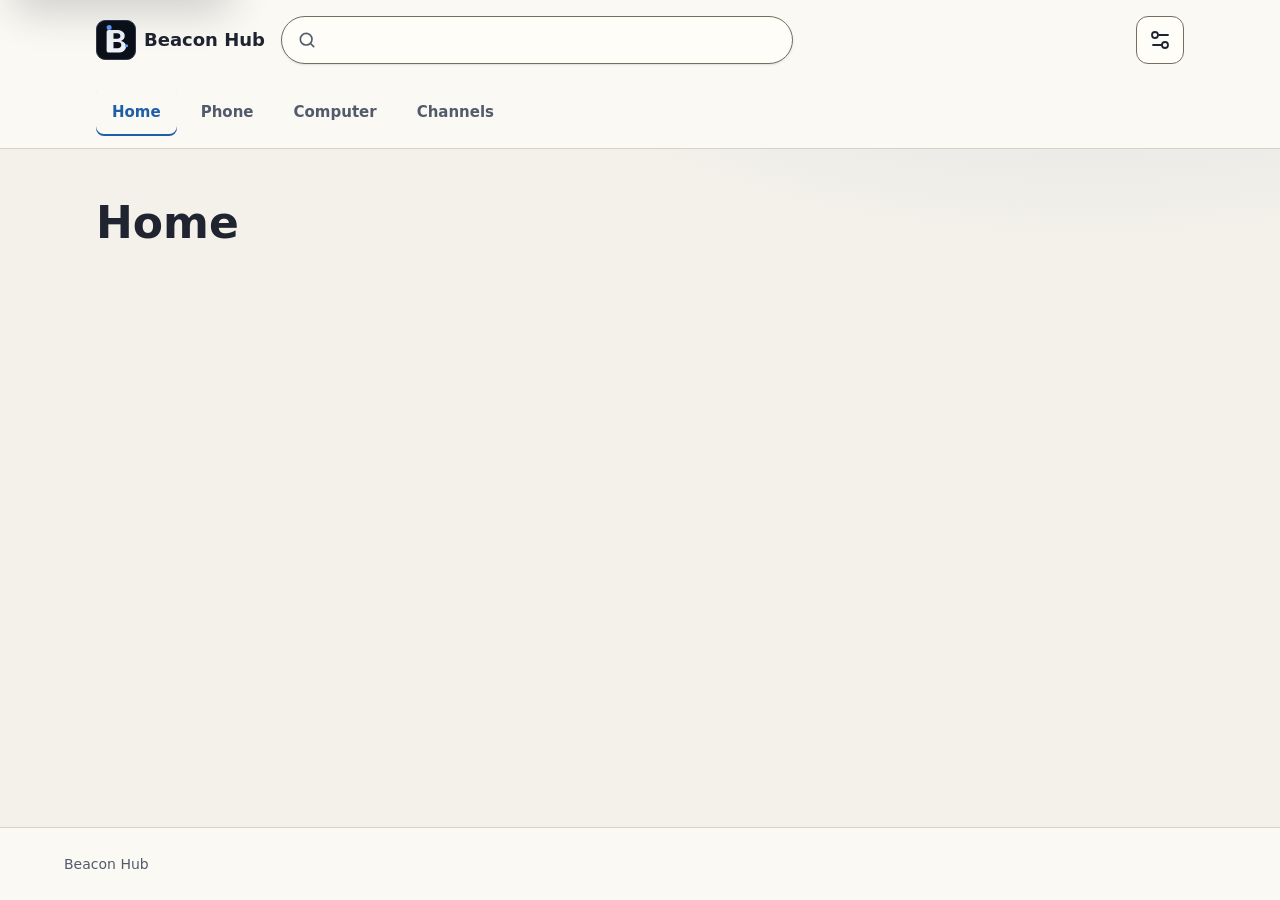
==== index.html @ 2f2bee22 "Add multilingual interface with language settings" ====
<!DOCTYPE html>
<html lang="en" dir="ltr">
<head>
  <meta charset="utf-8">
  <meta name="viewport" content="width=device-width, initial-scale=1">
  <meta name="description" content="A free platform bringing together apps, screen readers, audio games, and channels for blind and low-vision users." data-i18n-attr="content:page.home.description">
  <title data-i18n="page.home.title">Beacon Hub — Home</title>
  <link rel="icon" href="images/beacon-hub-mark.svg" type="image/svg+xml" sizes="any">
  <link rel="stylesheet" href="css/style.css">
  <script src="js/settings.js"></script>
</head>
<body>
  <a class="skip-link" href="#main-content" data-i18n="skipLink">Skip to main content</a>

  <header class="site-header">
    <div class="site-header__bar">
      <p class="site-brand">
        <img class="site-brand__mark" src="images/beacon-hub-mark.svg" alt="" width="40" height="40">
        <span class="site-brand__name">Beacon Hub</span>
      </p>

      <form class="site-search" role="search">
        <label class="site-search__label" for="site-search" data-i18n="search.label">Search</label>
        <input class="site-search__input" id="site-search" name="q" type="search">
      </form>

      <button class="icon-button" type="button" id="settings-button" aria-haspopup="dialog" aria-controls="settings-dialog" aria-expanded="false">
        <svg class="icon" width="24" height="24" viewBox="0 0 24 24" aria-hidden="true" focusable="false" fill="none" stroke="currentColor" stroke-width="1.8" stroke-linecap="round" stroke-linejoin="round">
          <path d="M20 7h-9"></path>
          <path d="M14 17H5"></path>
          <circle cx="17" cy="17" r="3"></circle>
          <circle cx="7" cy="7" r="3"></circle>
        </svg>
        <span class="visually-hidden" data-i18n="settings.open">Settings</span>
      </button>
    </div>

    <nav class="primary-nav" aria-label="Main navigation" data-i18n-attr="aria-label:nav.label">
      <ul class="primary-nav__list">
        <li><a class="primary-nav__link" href="index.html" aria-current="page" data-i18n="nav.home">Home</a></li>
        <li><a class="primary-nav__link" href="phone.html" data-i18n="nav.phone">Phone</a></li>
        <li><a class="primary-nav__link" href="computer.html" data-i18n="nav.computer">Computer</a></li>
        <li><a class="primary-nav__link" href="channels.html" data-i18n="nav.channels">Channels</a></li>
      </ul>
    </nav>
  </header>

  <main id="main-content" tabindex="-1">
    <h1 data-i18n="page.home.heading">Home</h1>
  </main>

  <footer class="site-footer">
    <p>Beacon Hub</p>
  </footer>

  <dialog class="settings-dialog" id="settings-dialog" aria-labelledby="settings-dialog-title">
    <div class="settings-dialog__header">
      <h2 class="settings-dialog__title" id="settings-dialog-title" data-i18n="settings.title">Settings</h2>
      <button class="icon-button settings-dialog__close" type="button" id="settings-close-button">
        <svg class="icon" width="24" height="24" viewBox="0 0 24 24" aria-hidden="true" focusable="false" fill="none" stroke="currentColor" stroke-width="1.8" stroke-linecap="round">
          <path d="m6 6 12 12"></path>
          <path d="m18 6-12 12"></path>
        </svg>
        <span class="visually-hidden" data-i18n="settings.close">Close settings</span>
      </button>
    </div>

    <div class="settings-dialog__body">
      <div class="settings-option">
        <div class="settings-option__copy">
          <p class="settings-option__label" data-i18n="settings.theme.label">Site appearance</p>
        </div>
        <button class="icon-button theme-toggle" type="button" id="theme-toggle" aria-label="Dark mode" aria-pressed="false" data-i18n-attr="aria-label:settings.theme.toggleLabel">
          <span class="theme-toggle__icon theme-toggle__icon--sun" aria-hidden="true">
            <svg class="icon" width="24" height="24" viewBox="0 0 24 24" aria-hidden="true" focusable="false" fill="none" stroke="currentColor" stroke-width="1.8" stroke-linecap="round" stroke-linejoin="round">
              <circle cx="12" cy="12" r="4"></circle>
              <path d="M12 2v2"></path>
              <path d="M12 20v2"></path>
              <path d="m4.93 4.93 1.41 1.41"></path>
              <path d="m17.66 17.66 1.41 1.41"></path>
              <path d="M2 12h2"></path>
              <path d="M20 12h2"></path>
              <path d="m6.34 17.66-1.41 1.41"></path>
              <path d="m19.07 4.93-1.41 1.41"></path>
            </svg>
          </span>
          <span class="theme-toggle__icon theme-toggle__icon--moon" aria-hidden="true">
            <svg class="icon" width="24" height="24" viewBox="0 0 24 24" aria-hidden="true" focusable="false" fill="none" stroke="currentColor" stroke-width="1.8" stroke-linecap="round" stroke-linejoin="round">
              <path d="M21 12.79A9 9 0 1 1 11.21 3 7 7 0 0 0 21 12.79Z"></path>
            </svg>
          </span>
        </button>
      </div>
      <p class="visually-hidden" id="theme-status" role="status" aria-live="polite" aria-atomic="true"></p>

      <div class="settings-option">
        <div class="settings-option__copy">
          <label class="settings-option__label" for="language-select" data-i18n="settings.language.label">Language</label>
        </div>
        <select class="settings-select" id="language-select" name="language">
          <option value="en" lang="en" data-i18n="language.name.en">English</option>
          <option value="fr" lang="fr" data-i18n="language.name.fr">Français</option>
          <option value="ar" lang="ar" data-i18n="language.name.ar">العربية</option>
        </select>
      </div>
      <p class="visually-hidden" id="language-status" role="status" aria-live="polite" aria-atomic="true"></p>
    </div>
  </dialog>
  <script src="js/i18n.js"></script>
</body>
</html>
---- css/style.css ----
:root {
  color-scheme: dark;

  --color-bg: #0a0f18;
  --color-surface: #101827;
  --color-surface-raised: #162033;
  --color-surface-hover: #1c2940;
  --color-border: #273349;
  --color-border-strong: #5b6e90;
  --color-text: #edf2fa;
  --color-text-muted: #b3bfd4;
  --color-primary: #5b9dff;
  --color-primary-hover: #7bb2ff;
  --color-primary-active: #4a8ae6;
  --color-on-primary: #07101f;
  --color-focus: #ffc65c;
  --color-backdrop: rgba(3, 6, 14, 0.72);

  --radius-sm: 0.5rem;
  --radius-md: 0.75rem;
  --radius-lg: 1rem;
  --radius-pill: 999px;

  --space-1: 0.25rem;
  --space-2: 0.5rem;
  --space-3: 0.75rem;
  --space-4: 1rem;
  --space-5: 1.5rem;
  --space-6: 2rem;
  --space-7: 3rem;
  --space-8: 4rem;
  --touch-target: 3rem;

  --shadow-sm: 0 1px 2px rgba(3, 6, 14, 0.4);
  --shadow-md: 0 16px 40px rgba(3, 6, 14, 0.5);

  --font-sans: system-ui, -apple-system, "Segoe UI", Tahoma, "Noto Sans Arabic", Arial, sans-serif;
  --transition-fast: 150ms ease;

  --container-width: 72rem;
  --page-gutter: clamp(1rem, 4vw, 2rem);
  --bottom-nav-space: 5rem;
}

:root[data-theme="light"] {
  color-scheme: light;

  --color-bg: #f4f1ea;
  --color-surface: #fbf9f4;
  --color-surface-raised: #fffdf8;
  --color-surface-hover: #ece7dc;
  --color-border: #d9d1c2;
  --color-border-strong: #756d5e;
  --color-text: #1f2430;
  --color-text-muted: #525b6b;
  --color-primary: #1f5fa8;
  --color-primary-hover: #174a85;
  --color-primary-active: #103a6b;
  --color-on-primary: #fbf9f4;
  --color-focus: #7a4a00;
  --color-backdrop: rgba(31, 36, 48, 0.62);

  --shadow-sm: 0 1px 2px rgba(31, 36, 48, 0.12);
  --shadow-md: 0 16px 40px rgba(31, 36, 48, 0.2);
}

*,
*::before,
*::after {
  box-sizing: border-box;
}

html {
  -webkit-text-size-adjust: 100%;
}

body {
  display: flex;
  flex-direction: column;
  min-height: 100vh;
  min-height: 100svh;
  margin: 0;
  padding-block-end: calc(var(--bottom-nav-space) + env(safe-area-inset-bottom));
  font-family: var(--font-sans);
  font-size: 1rem;
  line-height: 1.75;
  text-align: start;
  color: var(--color-text);
  background-color: var(--color-bg);
  background-image: radial-gradient(
    60rem 30rem at 85% -10%,
    color-mix(in srgb, var(--color-primary) 14%, transparent),
    transparent 70%
  );
  background-repeat: no-repeat;
  -webkit-font-smoothing: antialiased;
}

h1,
h2,
h3,
p {
  margin-block: 0;
}

ul {
  margin: 0;
  padding: 0;
  list-style: none;
}

a {
  color: var(--color-primary);
  text-underline-offset: 0.18em;
}

:focus-visible {
  outline: 3px solid var(--color-focus);
  outline-offset: 2px;
}

::selection {
  background-color: var(--color-primary);
  color: var(--color-on-primary);
}

.visually-hidden,
.site-search__label {
  position: absolute;
  width: 1px;
  height: 1px;
  padding: 0;
  margin: -1px;
  overflow: hidden;
  clip: rect(0 0 0 0);
  clip-path: inset(50%);
  white-space: nowrap;
  border: 0;
}

.skip-link {
  position: fixed;
  inset-block-start: var(--space-3);
  inset-inline-start: var(--space-3);
  z-index: 1000;
  display: inline-flex;
  align-items: center;
  min-height: var(--touch-target);
  padding: var(--space-2) var(--space-4);
  border-radius: var(--radius-lg);
  background-color: var(--color-primary);
  color: var(--color-on-primary);
  font-weight: 700;
  text-decoration: none;
  box-shadow: var(--shadow-md);
  transform: translateY(calc(-100% - var(--space-4)));
  transition: transform var(--transition-fast);
}

.skip-link:focus {
  transform: none;
}

.skip-link:focus-visible {
  outline-offset: 2px;
}

.site-header {
  position: relative;
  background-color: var(--color-surface);
  border-block-end: 1px solid var(--color-border);
}

.site-header__bar {
  display: grid;
  grid-template-columns: minmax(0, 1fr) auto;
  align-items: center;
  gap: var(--space-3);
  width: 100%;
  max-width: var(--container-width);
  margin-inline: auto;
  padding: var(--space-3) var(--page-gutter);
}

.site-brand {
  display: inline-flex;
  grid-column: 1;
  grid-row: 1;
  align-items: center;
  gap: var(--space-2);
  max-width: 100%;
  min-width: 0;
  font-size: 1.0625rem;
  font-weight: 800;
  line-height: 1.2;
  color: var(--color-text);
  overflow-wrap: anywhere;
}

.site-brand__mark {
  display: block;
  flex: 0 0 auto;
  width: 2.5rem;
  height: 2.5rem;
  max-width: 40px;
  max-height: 40px;
}

.site-brand__name {
  min-width: 0;
}

.site-header__bar .icon-button {
  grid-column: 2;
  grid-row: 1;
}

.site-search {
  position: relative;
  grid-column: 1 / -1;
  grid-row: 2;
  display: flex;
  align-items: center;
  min-width: 0;
}

.site-search::before {
  content: "";
  position: absolute;
  inset-block-start: 50%;
  inset-inline-start: var(--space-4);
  width: 1.25rem;
  height: 1.25rem;
  transform: translateY(-50%);
  background-color: var(--color-text-muted);
  -webkit-mask: url("data:image/svg+xml,%3Csvg%20xmlns='http://www.w3.org/2000/svg'%20viewBox='0%200%2024%2024'%20fill='none'%20stroke='black'%20stroke-width='2'%20stroke-linecap='round'%3E%3Ccircle%20cx='11'%20cy='11'%20r='7'/%3E%3Cpath%20d='m20%2020-3.5-3.5'/%3E%3C/svg%3E") center / contain no-repeat;
  mask: url("data:image/svg+xml,%3Csvg%20xmlns='http://www.w3.org/2000/svg'%20viewBox='0%200%2024%2024'%20fill='none'%20stroke='black'%20stroke-width='2'%20stroke-linecap='round'%3E%3Ccircle%20cx='11'%20cy='11'%20r='7'/%3E%3Cpath%20d='m20%2020-3.5-3.5'/%3E%3C/svg%3E") center / contain no-repeat;
  pointer-events: none;
}

.site-search__input {
  width: 100%;
  min-height: var(--touch-target);
  padding-block: var(--space-2);
  padding-inline: 2.75rem var(--space-4);
  border: 1px solid var(--color-border-strong);
  border-radius: var(--radius-pill);
  background-color: var(--color-surface-raised);
  color: var(--color-text);
  font: inherit;
  line-height: 1.4;
  box-shadow: var(--shadow-sm);
  transition:
    background-color var(--transition-fast),
    border-color var(--transition-fast);
}

.site-search__input::placeholder {
  color: var(--color-text-muted);
  opacity: 1;
}

.site-search__input:focus-visible {
  border-color: var(--color-focus);
  outline-offset: 2px;
}

.icon-button {
  display: inline-flex;
  align-items: center;
  justify-content: center;
  width: var(--touch-target);
  height: var(--touch-target);
  padding: 0;
  border: 1px solid var(--color-border-strong);
  border-radius: var(--radius-md);
  background-color: var(--color-surface-raised);
  color: var(--color-text);
  cursor: pointer;
  transition:
    background-color var(--transition-fast),
    border-color var(--transition-fast),
    color var(--transition-fast);
}

.icon-button .icon {
  width: 1.5rem;
  height: 1.5rem;
}

.icon-button:active {
  background-color: var(--color-surface-hover);
  color: var(--color-primary-active);
}

.primary-nav {
  position: fixed;
  inset-inline: 0;
  inset-block-end: 0;
  z-index: 100;
  padding-block-end: env(safe-area-inset-bottom);
  background-color: var(--color-surface);
  border-block-start: 1px solid var(--color-border);
}

.primary-nav__list {
  display: grid;
  grid-template-columns: repeat(4, minmax(0, 1fr));
  gap: var(--space-2);
  width: 100%;
  max-width: var(--container-width);
  margin-inline: auto;
  padding: var(--space-2) var(--space-1);
}

.primary-nav__list > li {
  display: flex;
}

.primary-nav__link {
  display: flex;
  flex: 1;
  align-items: center;
  justify-content: center;
  min-height: var(--touch-target);
  padding: var(--space-1);
  border-radius: var(--radius-sm);
  color: var(--color-text-muted);
  font-size: 0.8125rem;
  font-weight: 600;
  line-height: 1.25;
  text-align: center;
  text-decoration: none;
  overflow-wrap: anywhere;
  transition:
    background-color var(--transition-fast),
    color var(--transition-fast);
}

.primary-nav__link:focus-visible {
  outline-offset: -3px;
}

.primary-nav__link[aria-current="page"] {
  background-color: var(--color-surface-raised);
  color: var(--color-primary);
  font-weight: 800;
  box-shadow: inset 0 2px 0 var(--color-primary);
}

.primary-nav__link:active {
  background-color: var(--color-surface-hover);
  color: var(--color-primary-active);
}

main {
  flex: 1 0 auto;
  width: 100%;
  max-width: var(--container-width);
  margin-inline: auto;
  padding: clamp(1.5rem, 5vw, 3rem) var(--page-gutter);
}

main:focus,
main:focus-visible {
  outline: none;
}

main h1 {
  font-size: clamp(1.875rem, 1.1rem + 3.2vw, 2.75rem);
  font-weight: 800;
  line-height: 1.2;
  text-wrap: balance;
}

.site-footer {
  padding: var(--space-5) var(--page-gutter);
  background-color: var(--color-surface);
  border-block-start: 1px solid var(--color-border);
}

.site-footer p {
  max-width: var(--container-width);
  margin-inline: auto;
  color: var(--color-text-muted);
  font-size: 0.875rem;
}

.settings-dialog {
  width: min(28rem, calc(100% - var(--space-6)));
  max-height: calc(100vh - var(--space-6));
  max-height: calc(100svh - var(--space-6));
  margin: auto;
  padding: 0;
  overflow: auto;
  border: 1px solid var(--color-border-strong);
  border-radius: var(--radius-lg);
  background-color: var(--color-surface);
  color: var(--color-text);
  box-shadow: var(--shadow-md);
}

.settings-dialog::backdrop {
  background-color: var(--color-backdrop);
}

.settings-dialog[open] {
  animation: settings-dialog-enter 160ms ease-out;
}

@keyframes settings-dialog-enter {
  from {
    opacity: 0;
    transform: translateY(var(--space-2)) scale(0.98);
  }
}

.settings-dialog__header {
  display: flex;
  flex-wrap: wrap;
  align-items: center;
  justify-content: space-between;
  gap: var(--space-3);
  padding: var(--space-3);
  padding-inline-start: var(--space-5);
  border-block-end: 1px solid var(--color-border);
}

.settings-dialog__title {
  min-width: 0;
  font-size: 1.25rem;
  font-weight: 800;
  line-height: 1.3;
  overflow-wrap: anywhere;
}

.settings-dialog__close {
  flex: 0 0 auto;
  margin-inline-start: auto;
}

.settings-dialog__body {
  display: grid;
  gap: var(--space-5);
  padding: clamp(1rem, 4vw, 1.5rem);
}

.settings-option {
  display: grid;
  grid-template-columns: minmax(0, 1fr) auto;
  align-items: center;
  gap: var(--space-4);
}

.settings-option__copy {
  min-width: 0;
}

.settings-option__label {
  display: block;
  font-weight: 700;
  line-height: 1.4;
}

.settings-option label.settings-option__label {
  cursor: pointer;
}

.settings-select {
  min-inline-size: 0;
  inline-size: 100%;
  max-inline-size: 12rem;
  min-height: var(--touch-target);
  justify-self: end;
  padding-block: var(--space-2);
  padding-inline: var(--space-2) var(--space-4);
  border: 1px solid var(--color-border-strong);
  border-radius: var(--radius-md);
  background-color: var(--color-surface-raised);
  color: var(--color-text);
  font: inherit;
  line-height: 1.4;
  cursor: pointer;
  transition:
    background-color var(--transition-fast),
    border-color var(--transition-fast),
    color var(--transition-fast);
}

.settings-select option {
  background-color: var(--color-surface-raised);
  color: var(--color-text);
}

.settings-select:focus-visible {
  border-color: var(--color-focus);
  outline-offset: 2px;
}

.theme-toggle {
  position: relative;
  flex: 0 0 auto;
  transition:
    background-color var(--transition-fast),
    border-color var(--transition-fast),
    color var(--transition-fast),
    transform var(--transition-fast);
}

.theme-toggle:active {
  transform: scale(0.94);
}

.theme-toggle__icon {
  position: absolute;
  inset: 0;
  display: grid;
  place-items: center;
  transition:
    opacity var(--transition-fast),
    transform var(--transition-fast);
}

.theme-toggle__icon--sun {
  opacity: 0;
  transform: rotate(-90deg) scale(0.75);
}

.theme-toggle__icon--moon {
  opacity: 1;
  transform: rotate(0) scale(1);
}

:root[data-theme="light"] .theme-toggle__icon--sun {
  opacity: 1;
  transform: rotate(0) scale(1);
}

:root[data-theme="light"] .theme-toggle__icon--moon {
  opacity: 0;
  transform: rotate(90deg) scale(0.75);
}

@media (max-width: 30rem) {
  .settings-option {
    grid-template-columns: minmax(0, 1fr);
  }

  .settings-option__copy {
    overflow-wrap: anywhere;
  }

  .settings-select {
    max-inline-size: none;
    justify-self: stretch;
  }

  .theme-toggle {
    justify-self: end;
  }
}

@media (hover: hover) {
  a:hover {
    color: var(--color-primary-hover);
  }

  .site-search__input:hover {
    background-color: var(--color-surface-hover);
  }

  .icon-button:hover {
    background-color: var(--color-surface-hover);
    border-color: var(--color-primary);
    color: var(--color-primary-hover);
  }

  .settings-select:hover {
    background-color: var(--color-surface-hover);
    border-color: var(--color-primary);
    color: var(--color-primary-hover);
  }

  .primary-nav__link:hover {
    background-color: var(--color-surface-hover);
    color: var(--color-text);
  }

  .primary-nav__link[aria-current="page"]:hover {
    color: var(--color-primary-hover);
  }

}

@media (min-width: 768px) {
  body {
    padding-block-end: 0;
  }

  .site-header__bar {
    display: flex;
    align-items: center;
    gap: var(--space-4);
    padding-block: var(--space-4);
  }

  .site-brand {
    flex: 0 0 auto;
    font-size: 1.125rem;
  }

  .site-search {
    flex: 1 1 auto;
    max-width: 32rem;
  }

  .site-header__bar .icon-button {
    flex: 0 0 auto;
    margin-inline-start: auto;
  }

  .primary-nav {
    position: static;
    z-index: auto;
    padding-block-end: 0;
    background-color: transparent;
    border-block-start: 0;
  }

  .primary-nav__list {
    display: flex;
    flex-wrap: wrap;
    justify-content: flex-start;
    gap: var(--space-2);
    padding: var(--space-2) var(--page-gutter) var(--space-3);
  }

  .primary-nav__link {
    min-height: var(--touch-target);
    padding: var(--space-2) var(--space-4);
    font-size: 0.9375rem;
  }

  .primary-nav__link:focus-visible {
    outline-offset: 2px;
  }

  .primary-nav__link[aria-current="page"] {
    background-color: transparent;
    box-shadow: inset 0 -2px 0 var(--color-primary);
  }

  .primary-nav__link[aria-current="page"]:hover {
    background-color: var(--color-surface-hover);
  }
}

@media (prefers-contrast: more) {
  :root {
    --color-border: #7d8fb0;
    --color-border-strong: #b9c7dd;
    --color-text-muted: #dbe3f2;
  }

  :root[data-theme="light"] {
    --color-border: #6f685b;
    --color-border-strong: #4a453c;
    --color-text-muted: #36404f;
  }

  :focus-visible {
    outline-width: 4px;
  }
}

@media (forced-colors: active) {
  .site-header,
  .site-footer,
  .primary-nav,
  .site-search__input,
  .icon-button,
  .settings-select,
  .skip-link {
    border-color: CanvasText;
  }

  .site-search__input,
  .icon-button,
  .settings-select,
  .primary-nav__link {
    background-color: Canvas;
    color: CanvasText;
  }

  .settings-select option {
    background-color: Canvas;
    color: CanvasText;
  }

  .settings-dialog {
    border-color: CanvasText;
    background-color: Canvas;
    color: CanvasText;
  }

  .settings-dialog::backdrop {
    background-color: Canvas;
    opacity: 0.6;
  }

  .settings-dialog__header {
    border-color: CanvasText;
  }

  .site-search::before {
    background-color: CanvasText;
  }

  .primary-nav__link[aria-current="page"] {
    color: Highlight;
    box-shadow: inset 0 2px 0 Highlight;
  }

  .skip-link {
    background-color: Canvas;
    color: CanvasText;
  }

  :focus-visible {
    outline-color: Highlight;
  }
}

@media (prefers-reduced-motion: reduce) {
  :root {
    --transition-fast: 0ms;
  }

  .settings-dialog[open] {
    animation: none;
  }

  .theme-toggle:active {
    transform: none;
  }
}
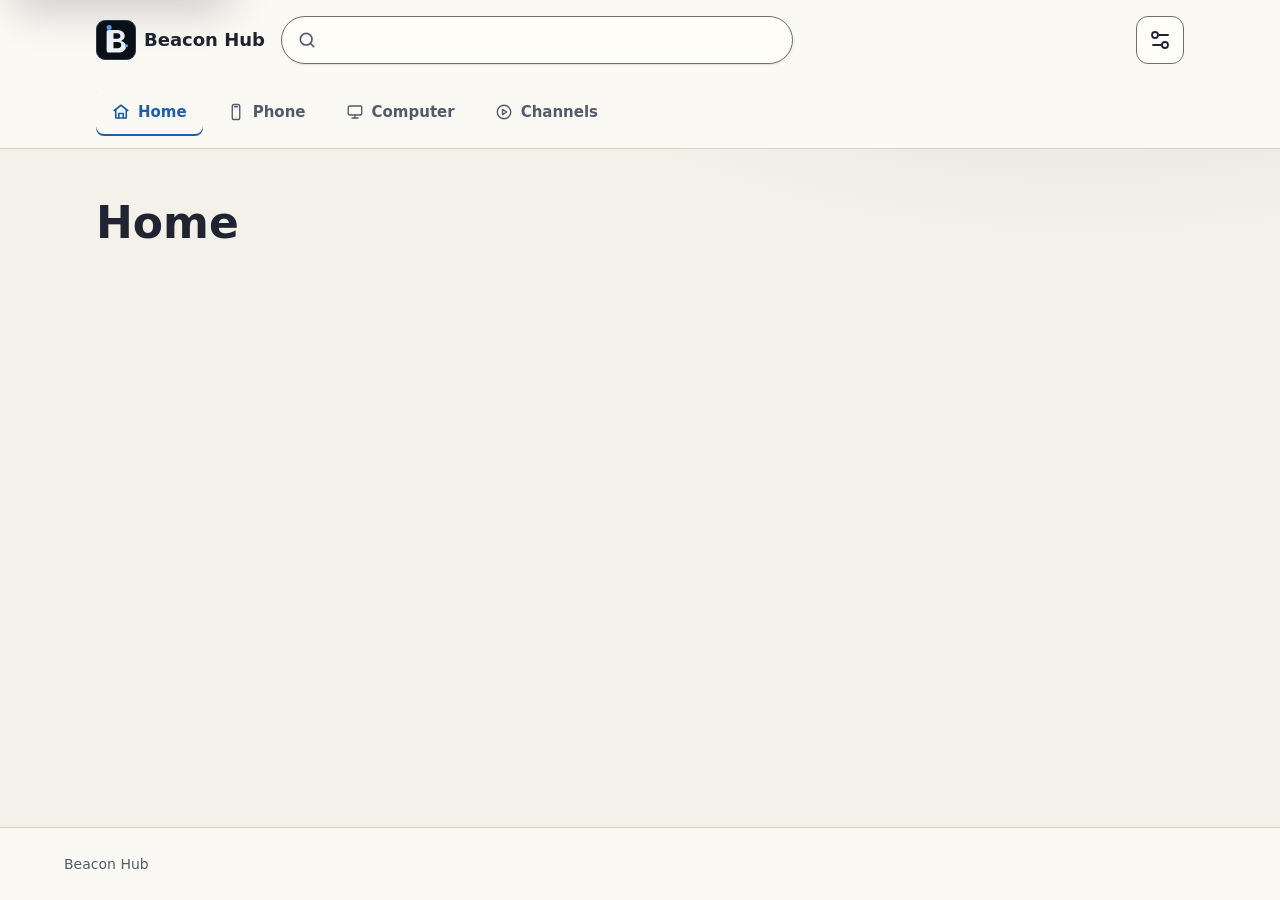
==== commit a3bc10d7: "Add navigation icons and active state" ====
--- a/index.html
+++ b/index.html
@@ -37,10 +37,45 @@
 
     <nav class="primary-nav" aria-label="Main navigation" data-i18n-attr="aria-label:nav.label">
       <ul class="primary-nav__list">
-        <li><a class="primary-nav__link" href="index.html" aria-current="page" data-i18n="nav.home">Home</a></li>
-        <li><a class="primary-nav__link" href="phone.html" data-i18n="nav.phone">Phone</a></li>
-        <li><a class="primary-nav__link" href="computer.html" data-i18n="nav.computer">Computer</a></li>
-        <li><a class="primary-nav__link" href="channels.html" data-i18n="nav.channels">Channels</a></li>
+        <li>
+          <a class="primary-nav__link" href="index.html" aria-current="page">
+            <svg class="primary-nav__icon" width="24" height="24" viewBox="0 0 24 24" aria-hidden="true" focusable="false" fill="none" stroke="currentColor" stroke-width="1.8" stroke-linecap="round" stroke-linejoin="round">
+              <path d="m3 10 9-7 9 7"></path>
+              <path d="M5 9v11h14V9"></path>
+              <path d="M9 20v-6h6v6"></path>
+            </svg>
+            <span class="primary-nav__label" data-i18n="nav.home">Home</span>
+          </a>
+        </li>
+        <li>
+          <a class="primary-nav__link" href="phone.html">
+            <svg class="primary-nav__icon" width="24" height="24" viewBox="0 0 24 24" aria-hidden="true" focusable="false" fill="none" stroke="currentColor" stroke-width="1.8" stroke-linecap="round" stroke-linejoin="round">
+              <rect x="7" y="2" width="10" height="20" rx="2.5"></rect>
+              <path d="M10 5h4"></path>
+              <circle cx="12" cy="18.5" r="0.5" fill="currentColor" stroke="none"></circle>
+            </svg>
+            <span class="primary-nav__label" data-i18n="nav.phone">Phone</span>
+          </a>
+        </li>
+        <li>
+          <a class="primary-nav__link" href="computer.html">
+            <svg class="primary-nav__icon" width="24" height="24" viewBox="0 0 24 24" aria-hidden="true" focusable="false" fill="none" stroke="currentColor" stroke-width="1.8" stroke-linecap="round" stroke-linejoin="round">
+              <rect x="3" y="4" width="18" height="12" rx="2"></rect>
+              <path d="M8 20h8"></path>
+              <path d="M12 16v4"></path>
+            </svg>
+            <span class="primary-nav__label" data-i18n="nav.computer">Computer</span>
+          </a>
+        </li>
+        <li>
+          <a class="primary-nav__link" href="channels.html">
+            <svg class="primary-nav__icon" width="24" height="24" viewBox="0 0 24 24" aria-hidden="true" focusable="false" fill="none" stroke="currentColor" stroke-width="1.8" stroke-linecap="round" stroke-linejoin="round">
+              <circle cx="12" cy="12" r="9"></circle>
+              <path d="m10 8.5 5.5 3.5L10 15.5Z"></path>
+            </svg>
+            <span class="primary-nav__label" data-i18n="nav.channels">Channels</span>
+          </a>
+        </li>
       </ul>
     </nav>
   </header>
--- a/css/style.css
+++ b/css/style.css
@@ -39,7 +39,7 @@
 
   --container-width: 72rem;
   --page-gutter: clamp(1rem, 4vw, 2rem);
-  --bottom-nav-space: 5rem;
+  --bottom-nav-space: 6.5rem;
 }
 
 :root[data-theme="light"] {
@@ -320,8 +320,10 @@
 .primary-nav__link {
   display: flex;
   flex: 1;
+  flex-direction: column;
   align-items: center;
   justify-content: center;
+  gap: var(--space-1);
   min-height: var(--touch-target);
   padding: var(--space-1);
   border-radius: var(--radius-sm);
@@ -337,6 +339,12 @@
     color var(--transition-fast);
 }
 
+.primary-nav__icon {
+  flex: 0 0 auto;
+  width: 1.25rem;
+  height: 1.25rem;
+}
+
 .primary-nav__link:focus-visible {
   outline-offset: -3px;
 }
@@ -346,6 +354,10 @@
   color: var(--color-primary);
   font-weight: 800;
   box-shadow: inset 0 2px 0 var(--color-primary);
+}
+
+.primary-nav__link[aria-current="page"] .primary-nav__icon {
+  stroke-width: 2.2;
 }
 
 .primary-nav__link:active {
@@ -636,9 +648,16 @@
   }
 
   .primary-nav__link {
+    flex-direction: row;
+    gap: var(--space-2);
     min-height: var(--touch-target);
     padding: var(--space-2) var(--space-4);
     font-size: 0.9375rem;
+  }
+
+  .primary-nav__icon {
+    width: 1.125rem;
+    height: 1.125rem;
   }
 
   .primary-nav__link:focus-visible {
@@ -721,6 +740,12 @@
     box-shadow: inset 0 2px 0 Highlight;
   }
 
+  .primary-nav__link[aria-current="page"] .primary-nav__label {
+    text-decoration: underline;
+    text-decoration-thickness: 2px;
+    text-underline-offset: 0.2em;
+  }
+
   .skip-link {
     background-color: Canvas;
     color: CanvasText;
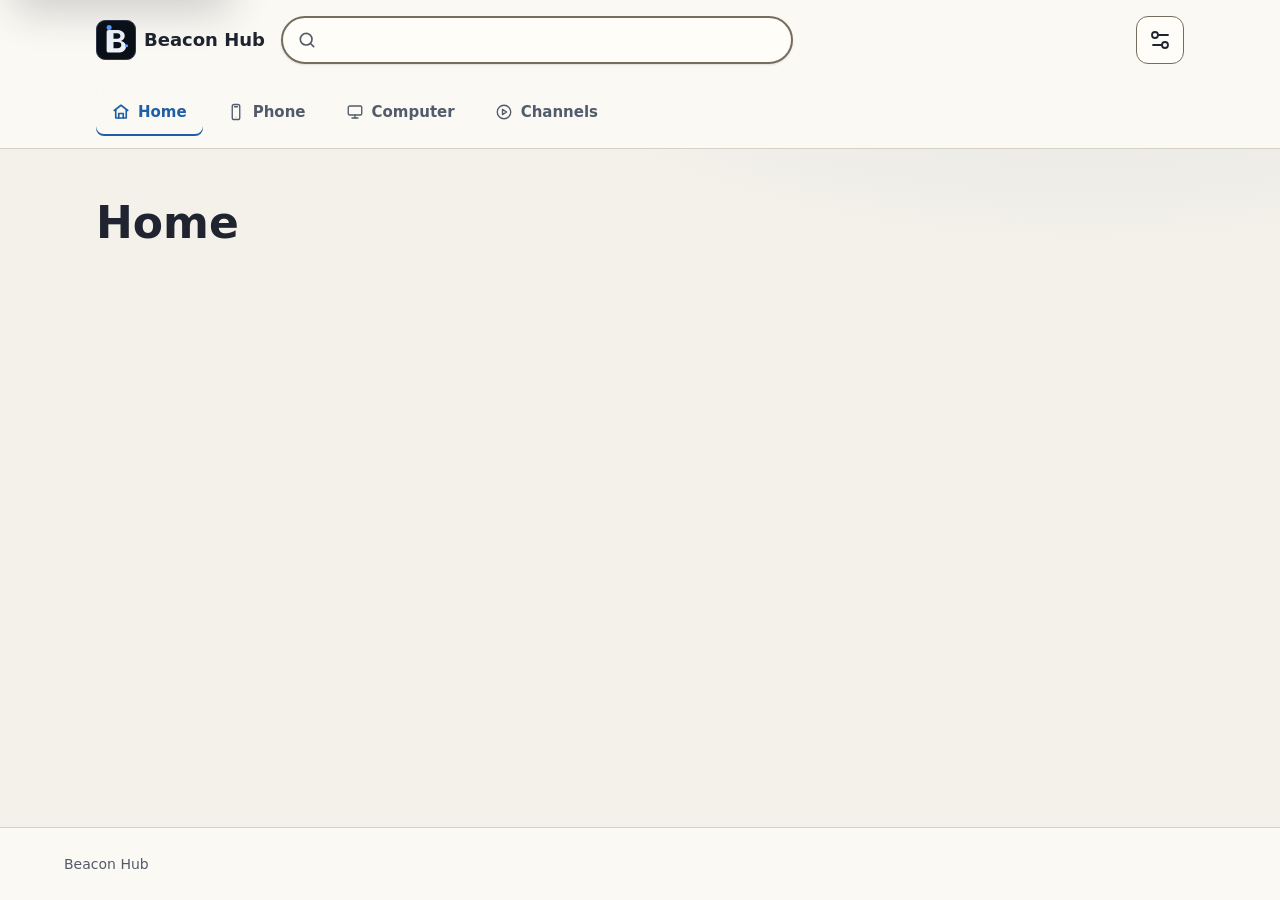
==== commit 4b2ce3bb: "Add installable PWA with offline support" ====
--- a/index.html
+++ b/index.html
@@ -6,6 +6,11 @@
   <meta name="description" content="A free platform bringing together apps, screen readers, audio games, and channels for blind and low-vision users." data-i18n-attr="content:page.home.description">
   <title data-i18n="page.home.title">Beacon Hub — Home</title>
   <link rel="icon" href="images/beacon-hub-mark.svg" type="image/svg+xml" sizes="any">
+  <link rel="manifest" href="manifest.webmanifest">
+  <link rel="apple-touch-icon" href="images/icons/apple-touch-icon-180.png">
+  <meta name="theme-color" content="#0a0f18">
+  <meta name="apple-mobile-web-app-capable" content="yes">
+  <meta name="apple-mobile-web-app-title" content="Beacon Hub">
   <link rel="stylesheet" href="css/style.css">
   <script src="js/settings.js"></script>
 </head>
@@ -139,8 +144,100 @@
         </select>
       </div>
       <p class="visually-hidden" id="language-status" role="status" aria-live="polite" aria-atomic="true"></p>
+
+      <div class="settings-option">
+        <div class="settings-option__copy">
+          <label class="settings-option__label" for="font-size-select" data-i18n="settings.fontSize.label">Font size</label>
+        </div>
+        <select class="settings-select" id="font-size-select" name="font-size">
+          <option value="default" data-i18n="settings.fontSize.default">Default</option>
+          <option value="large" data-i18n="settings.fontSize.large">Large</option>
+          <option value="extra-large" data-i18n="settings.fontSize.extraLarge">Extra large</option>
+        </select>
+      </div>
+      <p class="visually-hidden" id="font-size-status" role="status" aria-live="polite" aria-atomic="true"></p>
+
+      <details class="settings-support" id="settings-support">
+        <summary class="settings-support__summary" data-i18n="settings.support.label">Support</summary>
+        <div class="settings-support__body">
+          <p data-i18n="settings.support.description">For removal requests or general support, contact our team by email.</p>
+          <a class="settings-support__email" href="mailto:support@example.com" data-support-email data-i18n-attr="aria-label:settings.support.emailLabel">support@example.com</a>
+        </div>
+      </details>
+
+      <button class="settings-terms-button" type="button" id="terms-open-button" aria-haspopup="dialog" aria-controls="terms-dialog" aria-expanded="false" data-i18n="settings.terms.open">Terms of Use</button>
+    </div>
+  </dialog>
+
+  <dialog class="settings-dialog terms-dialog" id="terms-dialog" aria-labelledby="terms-dialog-title" aria-describedby="terms-dialog-intro">
+    <div class="settings-dialog__header terms-dialog__header">
+      <h2 class="settings-dialog__title" id="terms-dialog-title" data-i18n="terms.title">Terms of Use</h2>
+      <button class="icon-button settings-dialog__close" type="button" id="terms-close-button">
+        <svg class="icon" width="24" height="24" viewBox="0 0 24 24" aria-hidden="true" focusable="false" fill="none" stroke="currentColor" stroke-width="1.8" stroke-linecap="round">
+          <path d="m6 6 12 12"></path>
+          <path d="m18 6-12 12"></path>
+        </svg>
+        <span class="visually-hidden" data-i18n="terms.close">Close terms of use</span>
+      </button>
+    </div>
+
+    <div class="terms-dialog__body">
+      <p class="terms-dialog__updated"><time datetime="2026-11-05" data-i18n="terms.updated">Last updated: 5 November 2026</time></p>
+      <p id="terms-dialog-intro" data-i18n="terms.intro">Welcome to Beacon Hub. These terms explain how to use the platform and the nature of our relationship with you. By using the platform, you agree to these terms.</p>
+
+      <section class="terms-dialog__section">
+        <h3 class="terms-dialog__section-title" data-i18n="terms.about.title">About the platform</h3>
+        <p data-i18n="terms.about.body">Beacon Hub is a free platform that helps users discover apps, screen readers, audio games, and channels suited to blind and low-vision users. These resources are presented as links and descriptive information.</p>
+      </section>
+
+      <section class="terms-dialog__section">
+        <h3 class="terms-dialog__section-title" data-i18n="terms.free.title">A free platform</h3>
+        <p data-i18n="terms.free.body">The platform is provided entirely free of charge. We do not charge users for access to the content or for viewing links, and we do not aim to make a profit from them.</p>
+      </section>
+
+      <section class="terms-dialog__section">
+        <h3 class="terms-dialog__section-title" data-i18n="terms.links.title">How links work</h3>
+        <p data-i18n="terms.links.body">The platform works as a link directory. When you select an app or channel link, you may be taken to an app store or an external website operated by another party, which applies its own terms and policies.</p>
+      </section>
+
+      <section class="terms-dialog__section">
+        <h3 class="terms-dialog__section-title" data-i18n="terms.external.title">External services</h3>
+        <p data-i18n="terms.external.body">The platform does not host apps, files, or external content, and does not control their content, updates, prices, availability, security, or compatibility with devices or screen readers. Displaying a link does not imply a partnership or endorsement by the platform unless explicitly stated.</p>
+      </section>
+
+      <section class="terms-dialog__section">
+        <h3 class="terms-dialog__section-title" data-i18n="terms.responsibility.title">Your responsibility</h3>
+        <p data-i18n="terms.responsibility.body">You are responsible for verifying an app or external service before downloading it, making a purchase, or sharing data. We recommend reviewing that party’s terms and privacy policy before use.</p>
+      </section>
+
+      <section class="terms-dialog__section">
+        <h3 class="terms-dialog__section-title" data-i18n="terms.removal.title">Removing an app listing</h3>
+        <p data-i18n="terms.removal.body">If you own or develop an app listed on the platform and want its link removed, contact our support team by email at the address shown in the Support section, including the app name, its link, and evidence of ownership or authorization. We will review the request in good faith and respond within a reasonable time. Removal applies only to the app link on the platform and does not remove the app from an app store or any other external service.</p>
+        <a class="terms-dialog__link" href="#settings-support" data-terms-support-link data-i18n="terms.removal.link">Go to the Support section</a>
+      </section>
+
+      <section class="terms-dialog__section">
+        <h3 class="terms-dialog__section-title" data-i18n="terms.ip.title">Intellectual property</h3>
+        <p data-i18n="terms.ip.body">All rights relating to the Beacon Hub name, logo, design, interface, and original content belong to the Beacon Hub platform unless otherwise stated. No part may be copied, modified, reused, or distributed without prior written permission. These rights do not cover the names, logos, or content of external apps and services.</p>
+      </section>
+
+      <section class="terms-dialog__section">
+        <h3 class="terms-dialog__section-title" data-i18n="terms.acceptable.title">Acceptable use</h3>
+        <p data-i18n="terms.acceptable.body">You may not use the platform for unlawful or harmful activity, attempt to disrupt or damage it or related services, or impersonate the platform owner or support team.</p>
+      </section>
+
+      <section class="terms-dialog__section">
+        <h3 class="terms-dialog__section-title" data-i18n="terms.liability.title">Limitation of liability</h3>
+        <p data-i18n="terms.liability.body">The platform makes reasonable efforts to keep links accurate and up to date, but does not guarantee that any external app or service will remain available or be free of errors. To the extent permitted by law, the platform is not liable for any loss or damage arising from the use of external websites or apps or reliance on their content.</p>
+      </section>
+
+      <section class="terms-dialog__section">
+        <h3 class="terms-dialog__section-title" data-i18n="terms.changes.title">Changes</h3>
+        <p data-i18n="terms.changes.body">These terms may be updated from time to time to reflect platform improvements or legal requirements. Continued use of the platform after an update is published constitutes acceptance of the updated version.</p>
+      </section>
     </div>
   </dialog>
   <script src="js/i18n.js"></script>
+  <script src="js/pwa.js"></script>
 </body>
 </html>
--- a/css/style.css
+++ b/css/style.css
@@ -14,6 +14,8 @@
   --color-primary-active: #4a8ae6;
   --color-on-primary: #07101f;
   --color-focus: #ffc65c;
+  --color-search-focus: #818cf8;
+  --color-search-ring: color-mix(in srgb, var(--color-search-focus) 28%, transparent);
   --color-backdrop: rgba(3, 6, 14, 0.72);
 
   --radius-sm: 0.5rem;
@@ -39,7 +41,7 @@
 
   --container-width: 72rem;
   --page-gutter: clamp(1rem, 4vw, 2rem);
-  --bottom-nav-space: 6.5rem;
+  --bottom-nav-space: 7.25rem;
 }
 
 :root[data-theme="light"] {
@@ -58,10 +60,19 @@
   --color-primary-active: #103a6b;
   --color-on-primary: #fbf9f4;
   --color-focus: #7a4a00;
+  --color-search-focus: #4338ca;
   --color-backdrop: rgba(31, 36, 48, 0.62);
 
   --shadow-sm: 0 1px 2px rgba(31, 36, 48, 0.12);
   --shadow-md: 0 16px 40px rgba(31, 36, 48, 0.2);
+}
+
+:root[data-font-size="large"] {
+  font-size: 125%;
+}
+
+:root[data-font-size="extra-large"] {
+  font-size: 150%;
 }
 
 *,
@@ -146,7 +157,9 @@
   display: inline-flex;
   align-items: center;
   min-height: var(--touch-target);
+  max-inline-size: calc(100% - (var(--space-3) * 2));
   padding: var(--space-2) var(--space-4);
+  overflow-wrap: anywhere;
   border-radius: var(--radius-lg);
   background-color: var(--color-primary);
   color: var(--color-on-primary);
@@ -236,6 +249,11 @@
   -webkit-mask: url("data:image/svg+xml,%3Csvg%20xmlns='http://www.w3.org/2000/svg'%20viewBox='0%200%2024%2024'%20fill='none'%20stroke='black'%20stroke-width='2'%20stroke-linecap='round'%3E%3Ccircle%20cx='11'%20cy='11'%20r='7'/%3E%3Cpath%20d='m20%2020-3.5-3.5'/%3E%3C/svg%3E") center / contain no-repeat;
   mask: url("data:image/svg+xml,%3Csvg%20xmlns='http://www.w3.org/2000/svg'%20viewBox='0%200%2024%2024'%20fill='none'%20stroke='black'%20stroke-width='2'%20stroke-linecap='round'%3E%3Ccircle%20cx='11'%20cy='11'%20r='7'/%3E%3Cpath%20d='m20%2020-3.5-3.5'/%3E%3C/svg%3E") center / contain no-repeat;
   pointer-events: none;
+  transition: background-color var(--transition-fast);
+}
+
+.site-search:focus-within::before {
+  background-color: var(--color-search-focus);
 }
 
 .site-search__input {
@@ -243,7 +261,7 @@
   min-height: var(--touch-target);
   padding-block: var(--space-2);
   padding-inline: 2.75rem var(--space-4);
-  border: 1px solid var(--color-border-strong);
+  border: 2px solid var(--color-border-strong);
   border-radius: var(--radius-pill);
   background-color: var(--color-surface-raised);
   color: var(--color-text);
@@ -252,7 +270,8 @@
   box-shadow: var(--shadow-sm);
   transition:
     background-color var(--transition-fast),
-    border-color var(--transition-fast);
+    border-color var(--transition-fast),
+    box-shadow var(--transition-fast);
 }
 
 .site-search__input::placeholder {
@@ -260,9 +279,13 @@
   opacity: 1;
 }
 
-.site-search__input:focus-visible {
-  border-color: var(--color-focus);
-  outline-offset: 2px;
+.site-search:focus-within .site-search__input {
+  border-color: var(--color-search-focus);
+  outline-color: var(--color-search-focus);
+  box-shadow:
+    var(--shadow-sm),
+    0 0 0 4px var(--color-search-ring),
+    0 0 14px 2px var(--color-search-ring);
 }
 
 .icon-button {
@@ -341,8 +364,8 @@
 
 .primary-nav__icon {
   flex: 0 0 auto;
-  width: 1.25rem;
-  height: 1.25rem;
+  width: min(1.25rem, 10vw);
+  height: min(1.25rem, 10vw);
 }
 
 .primary-nav__link:focus-visible {
@@ -382,6 +405,7 @@
   font-size: clamp(1.875rem, 1.1rem + 3.2vw, 2.75rem);
   font-weight: 800;
   line-height: 1.2;
+  overflow-wrap: anywhere;
   text-wrap: balance;
 }
 
@@ -400,6 +424,7 @@
 
 .settings-dialog {
   width: min(28rem, calc(100% - var(--space-6)));
+  max-width: none;
   max-height: calc(100vh - var(--space-6));
   max-height: calc(100svh - var(--space-6));
   margin: auto;
@@ -455,6 +480,53 @@
   display: grid;
   gap: var(--space-5);
   padding: clamp(1rem, 4vw, 1.5rem);
+}
+
+.terms-dialog {
+  width: min(46rem, calc(100% - var(--space-6)));
+}
+
+.terms-dialog__header {
+  position: sticky;
+  inset-block-start: 0;
+  z-index: 1;
+  background-color: var(--color-surface);
+}
+
+.terms-dialog__body {
+  display: grid;
+  gap: var(--space-5);
+  padding: clamp(1rem, 4vw, 1.5rem);
+}
+
+.terms-dialog__updated {
+  color: var(--color-text-muted);
+  font-size: 0.875rem;
+}
+
+.terms-dialog__section {
+  display: grid;
+  gap: var(--space-2);
+}
+
+.terms-dialog__section-title {
+  font-size: 1.0625rem;
+  font-weight: 800;
+  line-height: 1.4;
+}
+
+.terms-dialog__section p,
+.terms-dialog__updated {
+  overflow-wrap: anywhere;
+}
+
+.terms-dialog__link {
+  justify-self: start;
+  display: inline-flex;
+  align-items: center;
+  min-height: var(--touch-target);
+  font-weight: 700;
+  overflow-wrap: anywhere;
 }
 
 .settings-option {
@@ -509,6 +581,102 @@
   outline-offset: 2px;
 }
 
+.settings-support {
+  border: 1px solid var(--color-border);
+  border-radius: var(--radius-md);
+  background-color: var(--color-surface-raised);
+}
+
+.settings-support__summary {
+  display: flex;
+  align-items: center;
+  justify-content: space-between;
+  gap: var(--space-3);
+  min-height: var(--touch-target);
+  padding: var(--space-3) var(--space-4);
+  border-radius: var(--radius-md);
+  font-weight: 700;
+  line-height: 1.4;
+  cursor: pointer;
+  list-style: none;
+}
+
+.settings-support__summary::-webkit-details-marker {
+  display: none;
+}
+
+.settings-support__summary::after {
+  content: "";
+  flex: 0 0 auto;
+  width: 0.5rem;
+  height: 0.5rem;
+  border-right: 2px solid currentColor;
+  border-bottom: 2px solid currentColor;
+  transform: rotate(45deg);
+  transition: transform var(--transition-fast);
+}
+
+.settings-support[open] .settings-support__summary::after {
+  transform: rotate(225deg);
+}
+
+.settings-support__summary:focus-visible {
+  outline-offset: -3px;
+}
+
+.settings-support__body {
+  display: grid;
+  gap: var(--space-3);
+  padding: 0 var(--space-4) var(--space-4);
+}
+
+.settings-support__body p {
+  color: var(--color-text-muted);
+  font-size: 0.9375rem;
+}
+
+.settings-support__email {
+  justify-self: start;
+  display: inline-flex;
+  align-items: center;
+  min-height: var(--touch-target);
+  max-inline-size: 100%;
+  font-weight: 700;
+  overflow-wrap: anywhere;
+}
+
+.settings-terms-button {
+  display: inline-flex;
+  align-items: center;
+  justify-content: center;
+  width: 100%;
+  min-height: var(--touch-target);
+  padding: var(--space-2) var(--space-4);
+  border: 1px solid var(--color-border-strong);
+  border-radius: var(--radius-md);
+  background-color: var(--color-surface-raised);
+  color: var(--color-text);
+  font: inherit;
+  font-weight: 700;
+  line-height: 1.4;
+  cursor: pointer;
+  transition:
+    background-color var(--transition-fast),
+    border-color var(--transition-fast),
+    color var(--transition-fast);
+}
+
+.settings-terms-button:focus-visible {
+  border-color: var(--color-focus);
+  outline-offset: 2px;
+}
+
+.settings-support__summary:active,
+.settings-terms-button:active {
+  background-color: var(--color-surface-hover);
+  color: var(--color-primary-active);
+}
+
 .theme-toggle {
   position: relative;
   flex: 0 0 auto;
@@ -554,6 +722,22 @@
 }
 
 @media (max-width: 30rem) {
+  .settings-dialog {
+    width: min(28rem, calc(100% - var(--space-3)));
+    max-height: calc(100vh - var(--space-3));
+    max-height: calc(100svh - var(--space-3));
+  }
+
+  .settings-dialog__header {
+    padding: var(--space-3);
+    padding-inline-start: var(--space-4);
+  }
+
+  .settings-dialog__body,
+  .terms-dialog__body {
+    padding: var(--space-3);
+  }
+
   .settings-option {
     grid-template-columns: minmax(0, 1fr);
   }
@@ -588,6 +772,17 @@
   }
 
   .settings-select:hover {
+    background-color: var(--color-surface-hover);
+    border-color: var(--color-primary);
+    color: var(--color-primary-hover);
+  }
+
+  .settings-support__summary:hover {
+    background-color: var(--color-surface-hover);
+    color: var(--color-primary-hover);
+  }
+
+  .settings-terms-button:hover {
     background-color: var(--color-surface-hover);
     border-color: var(--color-primary);
     color: var(--color-primary-hover);
@@ -699,6 +894,8 @@
   .site-search__input,
   .icon-button,
   .settings-select,
+  .settings-support,
+  .settings-terms-button,
   .skip-link {
     border-color: CanvasText;
   }
@@ -706,6 +903,9 @@
   .site-search__input,
   .icon-button,
   .settings-select,
+  .settings-support,
+  .settings-support__summary,
+  .settings-terms-button,
   .primary-nav__link {
     background-color: Canvas;
     color: CanvasText;
@@ -731,8 +931,22 @@
     border-color: CanvasText;
   }
 
+  .terms-dialog__header {
+    background-color: Canvas;
+    color: CanvasText;
+  }
+
   .site-search::before {
     background-color: CanvasText;
+  }
+
+  .site-search:focus-within .site-search__input {
+    border-color: Highlight;
+    box-shadow: none;
+  }
+
+  .site-search:focus-within::before {
+    background-color: Highlight;
   }
 
   .primary-nav__link[aria-current="page"] {
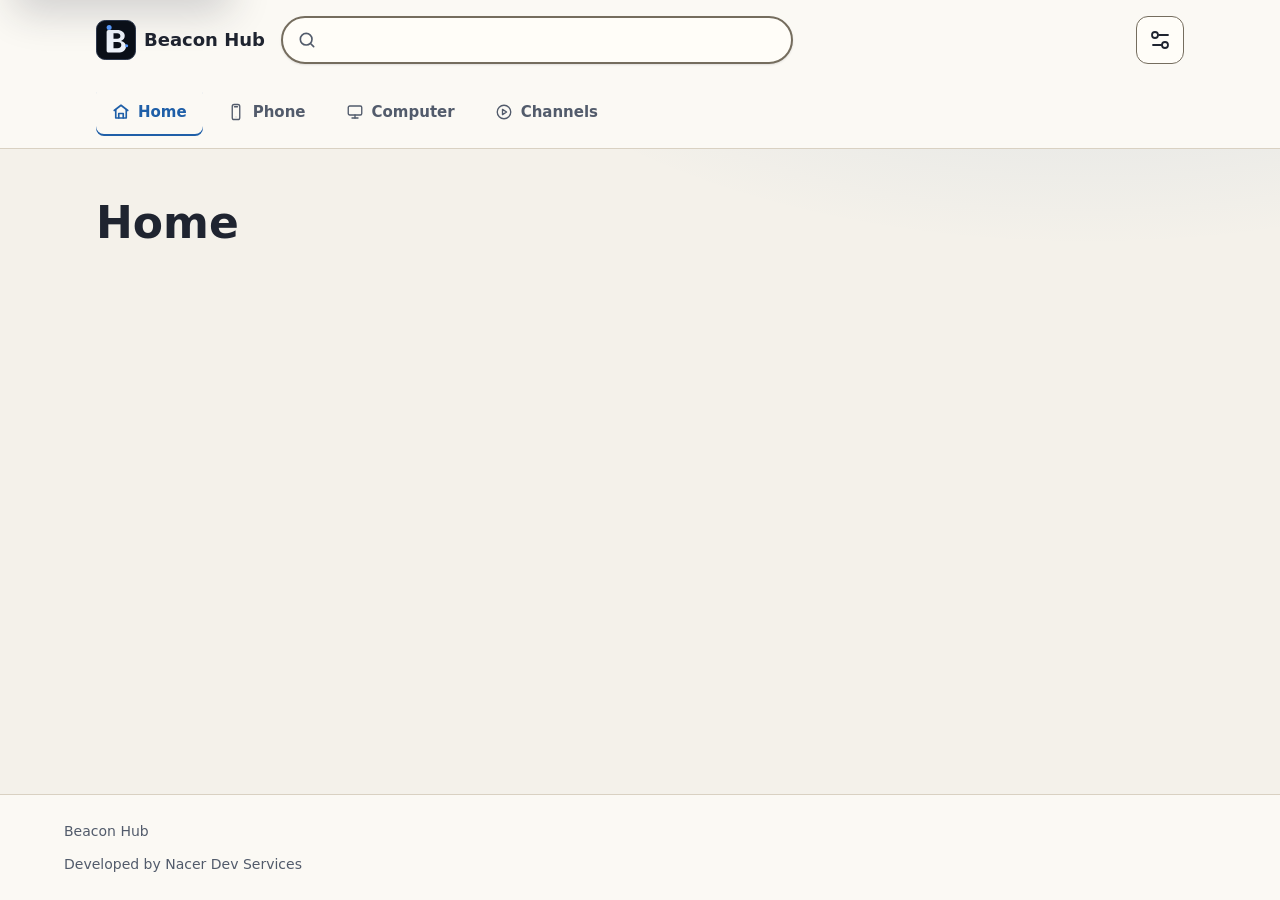
==== commit c6748edd: "Add developer credit to site footer" ====
--- a/index.html
+++ b/index.html
@@ -91,6 +91,7 @@
 
   <footer class="site-footer">
     <p>Beacon Hub</p>
+    <p class="site-footer__developer" lang="en" dir="ltr">Developed by Nacer Dev Services</p>
   </footer>
 
   <dialog class="settings-dialog" id="settings-dialog" aria-labelledby="settings-dialog-title">
--- a/css/style.css
+++ b/css/style.css
@@ -422,6 +422,10 @@
   font-size: 0.875rem;
 }
 
+.site-footer__developer {
+  margin-block-start: var(--space-2);
+}
+
 .settings-dialog {
   width: min(28rem, calc(100% - var(--space-6)));
   max-width: none;
@@ -482,6 +486,36 @@
   padding: clamp(1rem, 4vw, 1.5rem);
 }
 
+.install-dialog {
+  width: min(26rem, calc(100% - var(--space-6)));
+}
+
+.install-dialog__body {
+  display: grid;
+  gap: var(--space-3);
+  padding: clamp(1rem, 4vw, 1.5rem);
+}
+
+.install-dialog__title {
+  font-size: 1.25rem;
+  font-weight: 800;
+  line-height: 1.3;
+  overflow-wrap: anywhere;
+}
+
+.install-dialog__description {
+  color: var(--color-text-muted);
+  overflow-wrap: anywhere;
+}
+
+.install-dialog__actions {
+  display: flex;
+  flex-wrap: wrap;
+  justify-content: flex-end;
+  gap: var(--space-3);
+  margin-block-start: var(--space-2);
+}
+
 .terms-dialog {
   width: min(46rem, calc(100% - var(--space-6)));
 }
@@ -548,6 +582,17 @@
 
 .settings-option label.settings-option__label {
   cursor: pointer;
+}
+
+.settings-install__copy {
+  overflow-wrap: anywhere;
+}
+
+.settings-install__status {
+  margin-block-start: var(--space-1);
+  color: var(--color-text-muted);
+  font-size: 0.875rem;
+  line-height: 1.5;
 }
 
 .settings-select {
@@ -645,7 +690,9 @@
   overflow-wrap: anywhere;
 }
 
-.settings-terms-button {
+.settings-terms-button,
+.settings-install__button,
+.install-dialog__button {
   display: inline-flex;
   align-items: center;
   justify-content: center;
@@ -666,7 +713,31 @@
     color var(--transition-fast);
 }
 
-.settings-terms-button:focus-visible {
+.settings-install__button {
+  width: auto;
+  justify-self: end;
+  border-color: var(--color-primary);
+  background-color: var(--color-primary);
+  color: var(--color-on-primary);
+}
+
+.settings-install__button[hidden] {
+  display: none;
+}
+
+.install-dialog__button {
+  width: auto;
+}
+
+.install-dialog__button--primary {
+  border-color: var(--color-primary);
+  background-color: var(--color-primary);
+  color: var(--color-on-primary);
+}
+
+.settings-terms-button:focus-visible,
+.settings-install__button:focus-visible,
+.install-dialog__button:focus-visible {
   border-color: var(--color-focus);
   outline-offset: 2px;
 }
@@ -675,6 +746,18 @@
 .settings-terms-button:active {
   background-color: var(--color-surface-hover);
   color: var(--color-primary-active);
+}
+
+.install-dialog__button:active {
+  background-color: var(--color-surface-hover);
+  color: var(--color-primary-active);
+}
+
+.settings-install__button:active,
+.install-dialog__button--primary:active {
+  border-color: var(--color-primary-active);
+  background-color: var(--color-primary-active);
+  color: var(--color-on-primary);
 }
 
 .theme-toggle {
@@ -754,6 +837,19 @@
   .theme-toggle {
     justify-self: end;
   }
+
+  .settings-install__button {
+    width: 100%;
+    justify-self: stretch;
+  }
+
+  .install-dialog__actions {
+    flex-direction: column;
+  }
+
+  .install-dialog__button {
+    width: 100%;
+  }
 }
 
 @media (hover: hover) {
@@ -783,6 +879,19 @@
   }
 
   .settings-terms-button:hover {
+    background-color: var(--color-surface-hover);
+    border-color: var(--color-primary);
+    color: var(--color-primary-hover);
+  }
+
+  .settings-install__button:hover,
+  .install-dialog__button--primary:hover {
+    background-color: var(--color-primary-hover);
+    border-color: var(--color-primary-hover);
+    color: var(--color-on-primary);
+  }
+
+  .install-dialog__button:hover {
     background-color: var(--color-surface-hover);
     border-color: var(--color-primary);
     color: var(--color-primary-hover);
@@ -896,6 +1005,8 @@
   .settings-select,
   .settings-support,
   .settings-terms-button,
+  .settings-install__button,
+  .install-dialog__button,
   .skip-link {
     border-color: CanvasText;
   }
@@ -906,9 +1017,18 @@
   .settings-support,
   .settings-support__summary,
   .settings-terms-button,
+  .settings-install__button,
+  .install-dialog__button,
   .primary-nav__link {
     background-color: Canvas;
     color: CanvasText;
+  }
+
+  .settings-install__button,
+  .install-dialog__button--primary {
+    border-color: Highlight;
+    background-color: Highlight;
+    color: HighlightText;
   }
 
   .settings-select option {
